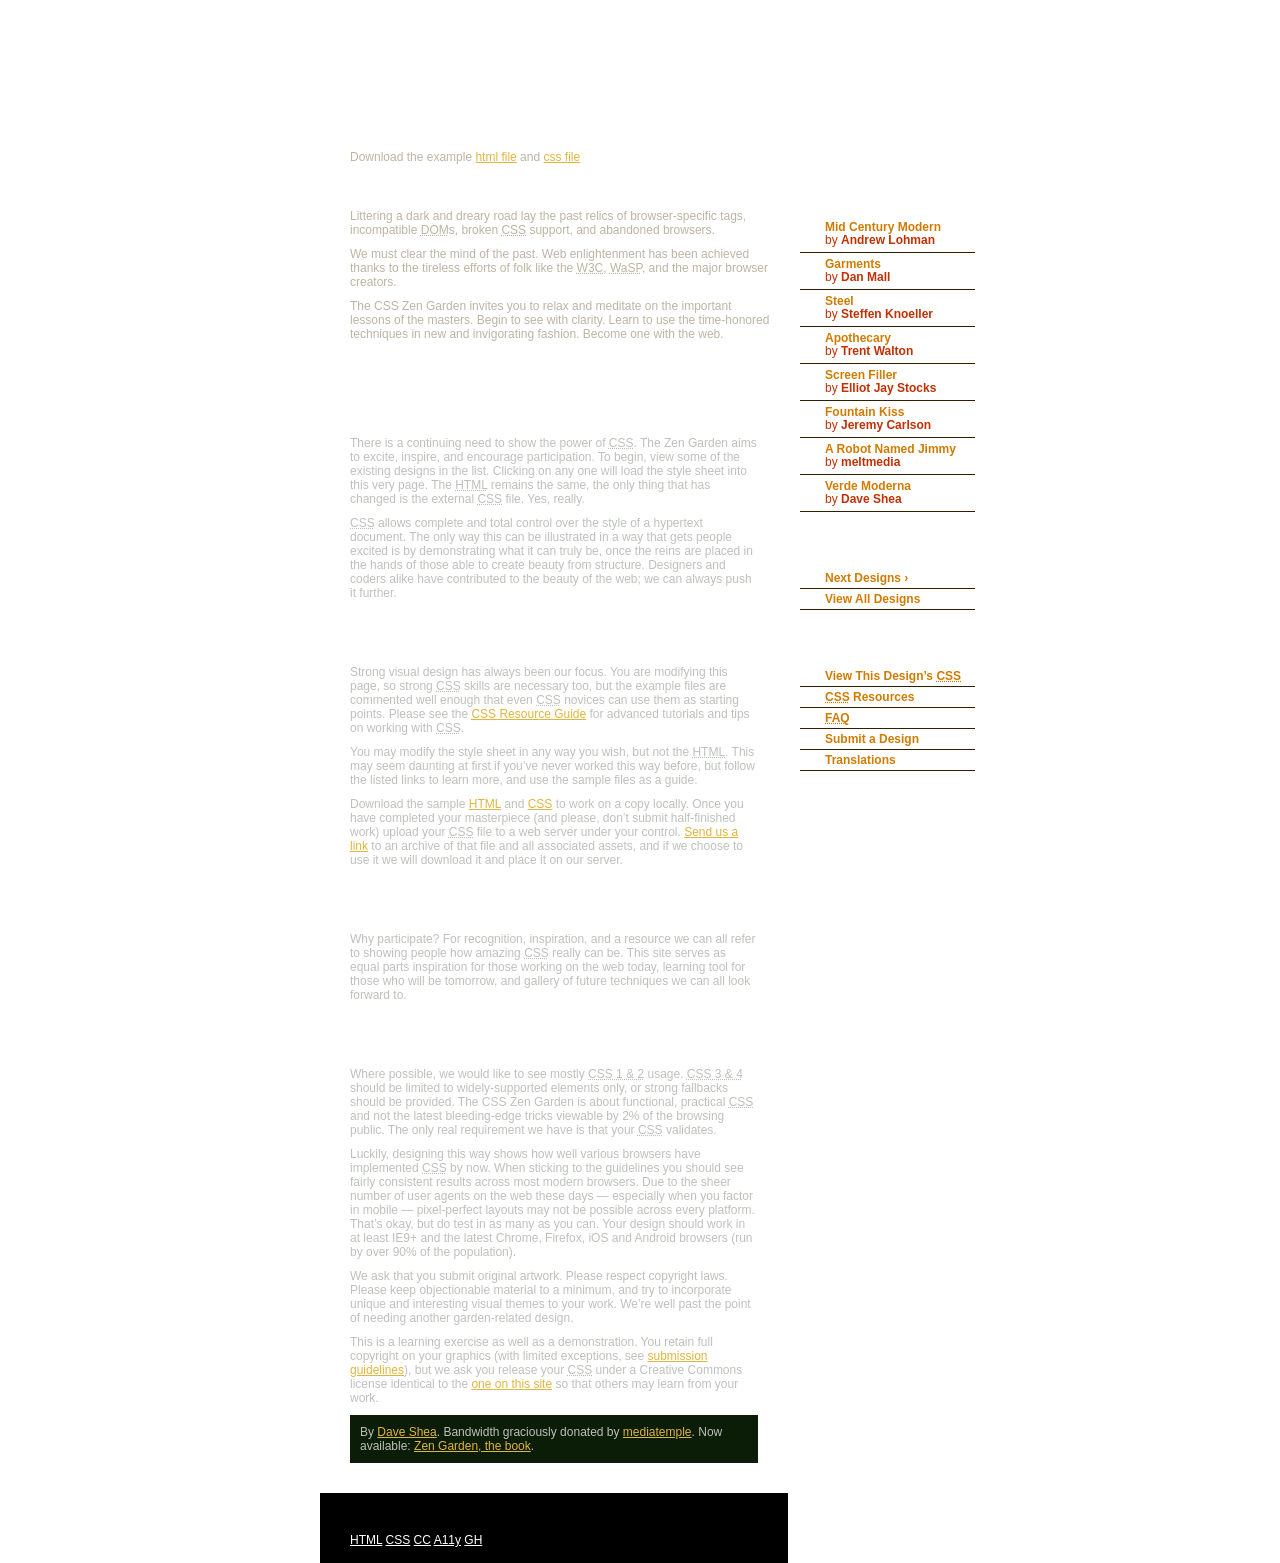
==== 187/index.html @ 957d17a4 "second commit" ====
<!DOCTYPE html>
<html lang="en">
<head>
	<meta charset="utf-8">
	<title>CSS Zen Garden: The Beauty of CSS Design</title>

	<link rel="stylesheet" media="screen" href="/187/187.css?v=8may2013">
	<link rel="alternate" type="application/rss+xml" title="RSS" href="http://www.csszengarden.com/zengarden.xml">

	<meta name="viewport" content="width=device-width, initial-scale=1.0">
	<meta name="author" content="Dave Shea">
	<meta name="description" content="A demonstration of what can be accomplished visually through CSS-based design.">
	<meta name="robots" content="all">


	<!--[if lt IE 9]>
	<script src="script/html5shiv.js"></script>
	<![endif]-->
</head>

<!--



	View source is a feature, not a bug. Thanks for your curiosity and
	interest in participating!

	Here are the submission guidelines for the new and improved csszengarden.com:

	- CSS3? Of course! Prefix for ALL browsers where necessary.
	- go responsive; test your layout at multiple screen sizes.
	- your browser testing baseline: IE9+, recent Chrome/Firefox/Safari, and iOS/Android
	- Graceful degradation is acceptable, and in fact highly encouraged.
	- use classes for styling. Don't use ids.
	- web fonts are cool, just make sure you have a license to share the files. Hosted
	  services that are applied via the CSS file (ie. Google Fonts) will work fine, but
	  most that require custom HTML won't. TypeKit is supported, see the readme on this
	  page for usage instructions: https://github.com/mezzoblue/csszengarden.com/

	And a few tips on building your CSS file:

	- use :first-child, :last-child and :nth-child to get at non-classed elements
	- use ::before and ::after to create pseudo-elements for extra styling
	- use multiple background images to apply as many as you need to any element
	- use the Kellum Method for image replacement, if still needed. http://goo.gl/GXxdI
	- don't rely on the extra divs at the bottom. Use ::before and ::after instead.

		
-->

<body id="css-zen-garden">
<div class="page-wrapper">

	<section class="intro" id="zen-intro">
		<header role="banner">
			<h1>CSS Zen Garden</h1>
			<h2>The Beauty of <abbr title="Cascading Style Sheets">CSS</abbr> Design</h2>
		</header>

		<div class="summary" id="zen-summary" role="article">
			<p>A demonstration of what can be accomplished through <abbr title="Cascading Style Sheets">CSS</abbr>-based design. Select any style sheet from the list to load it into this page.</p>
			<p>Download the example <a href="/examples/index" title="This page's source HTML code, not to be modified.">html file</a> and <a href="/examples/style.css" title="This page's sample CSS, the file you may modify.">css file</a></p>
		</div>

		<div class="preamble" id="zen-preamble" role="article">
			<h3>The Road to Enlightenment</h3>
			<p>Littering a dark and dreary road lay the past relics of browser-specific tags, incompatible <abbr title="Document Object Model">DOM</abbr>s, broken <abbr title="Cascading Style Sheets">CSS</abbr> support, and abandoned browsers.</p>
			<p>We must clear the mind of the past. Web enlightenment has been achieved thanks to the tireless efforts of folk like the <abbr title="World Wide Web Consortium">W3C</abbr>, <abbr title="Web Standards Project">WaSP</abbr>, and the major browser creators.</p>
			<p>The CSS Zen Garden invites you to relax and meditate on the important lessons of the masters. Begin to see with clarity. Learn to use the time-honored techniques in new and invigorating fashion. Become one with the web.</p>
		</div>
	</section>

	<div class="main supporting" id="zen-supporting" role="main">
		<div class="explanation" id="zen-explanation" role="article">
			<h3>So What is This About?</h3>
			<p>There is a continuing need to show the power of <abbr title="Cascading Style Sheets">CSS</abbr>. The Zen Garden aims to excite, inspire, and encourage participation. To begin, view some of the existing designs in the list. Clicking on any one will load the style sheet into this very page. The <abbr title="HyperText Markup Language">HTML</abbr> remains the same, the only thing that has changed is the external <abbr title="Cascading Style Sheets">CSS</abbr> file. Yes, really.</p>
			<p><abbr title="Cascading Style Sheets">CSS</abbr> allows complete and total control over the style of a hypertext document. The only way this can be illustrated in a way that gets people excited is by demonstrating what it can truly be, once the reins are placed in the hands of those able to create beauty from structure. Designers and coders alike have contributed to the beauty of the web; we can always push it further.</p>
		</div>

		<div class="participation" id="zen-participation" role="article">
			<h3>Participation</h3>
			<p>Strong visual design has always been our focus. You are modifying this page, so strong <abbr title="Cascading Style Sheets">CSS</abbr> skills are necessary too, but the example files are commented well enough that even <abbr title="Cascading Style Sheets">CSS</abbr> novices can use them as starting points. Please see the <a href="/pages/resources/" title="A listing of CSS-related resources"><abbr title="Cascading Style Sheets">CSS</abbr> Resource Guide</a> for advanced tutorials and tips on working with <abbr title="Cascading Style Sheets">CSS</abbr>.</p>
			<p>You may modify the style sheet in any way you wish, but not the <abbr title="HyperText Markup Language">HTML</abbr>. This may seem daunting at first if you&#8217;ve never worked this way before, but follow the listed links to learn more, and use the sample files as a guide.</p>
			<p>Download the sample <a href="/examples/index" title="This page's source HTML code, not to be modified.">HTML</a> and <a href="/examples/style.css" title="This page's sample CSS, the file you may modify.">CSS</a> to work on a copy locally. Once you have completed your masterpiece (and please, don&#8217;t submit half-finished work) upload your <abbr title="Cascading Style Sheets">CSS</abbr> file to a web server under your control. <a href="/pages/submit/" title="Use the contact form to send us your CSS file">Send us a link</a> to an archive of that file and all associated assets, and if we choose to use it we will download it and place it on our server.</p>
		</div>

		<div class="benefits" id="zen-benefits" role="article">
			<h3>Benefits</h3>
			<p>Why participate? For recognition, inspiration, and a resource we can all refer to showing people how amazing <abbr title="Cascading Style Sheets">CSS</abbr> really can be. This site serves as equal parts inspiration for those working on the web today, learning tool for those who will be tomorrow, and gallery of future techniques we can all look forward to.</p>
		</div>

		<div class="requirements" id="zen-requirements" role="article">
			<h3>Requirements</h3>
			<p>Where possible, we would like to see mostly <abbr title="Cascading Style Sheets, levels 1 and 2">CSS 1 &amp; 2</abbr> usage. <abbr title="Cascading Style Sheets, levels 3 and 4">CSS 3 &amp; 4</abbr> should be limited to widely-supported elements only, or strong fallbacks should be provided. The CSS Zen Garden is about functional, practical <abbr title="Cascading Style Sheets">CSS</abbr> and not the latest bleeding-edge tricks viewable by 2% of the browsing public. The only real requirement we have is that your <abbr title="Cascading Style Sheets">CSS</abbr> validates.</p>
			<p>Luckily, designing this way shows how well various browsers have implemented <abbr title="Cascading Style Sheets">CSS</abbr> by now. When sticking to the guidelines you should see fairly consistent results across most modern browsers. Due to the sheer number of user agents on the web these days &#8212; especially when you factor in mobile &#8212; pixel-perfect layouts may not be possible across every platform. That&#8217;s okay, but do test in as many as you can. Your design should work in at least IE9+ and the latest Chrome, Firefox, iOS and Android browsers (run by over 90% of the population).</p>
			<p>We ask that you submit original artwork. Please respect copyright laws. Please keep objectionable material to a minimum, and try to incorporate unique and interesting visual themes to your work. We&#8217;re well past the point of needing another garden-related design.</p>
			<p>This is a learning exercise as well as a demonstration. You retain full copyright on your graphics (with limited exceptions, see <a href="/pages/submit/guidelines/">submission guidelines</a>), but we ask you release your <abbr title="Cascading Style Sheets">CSS</abbr> under a Creative Commons license identical to the <a href="http://creativecommons.org/licenses/by-nc-sa/3.0/" title="View the Zen Garden's license information.">one on this site</a> so that others may learn from your work.</p>
			<p role="contentinfo">By <a href="http://www.mezzoblue.com/">Dave Shea</a>. Bandwidth graciously donated by <a href="http://www.mediatemple.net/">mediatemple</a>. Now available: <a href="http://www.amazon.com/exec/obidos/ASIN/0321303474/mezzoblue-20/">Zen Garden, the book</a>.</p>
		</div>

		<footer>
			<a href="http://validator.w3.org/check/referer" title="Check the validity of this site&#8217;s HTML" class="zen-validate-html">HTML</a>
			<a href="http://jigsaw.w3.org/css-validator/check/referer" title="Check the validity of this site&#8217;s CSS" class="zen-validate-css">CSS</a>
			<a href="http://creativecommons.org/licenses/by-nc-sa/3.0/" title="View the Creative Commons license of this site: Attribution-NonCommercial-ShareAlike." class="zen-license">CC</a>
			<a href="http://mezzoblue.com/zengarden/faq/#aaa" title="Read about the accessibility of this site" class="zen-accessibility">A11y</a>
			<a href="https://github.com/mezzoblue/csszengarden.com" title="Fork this site on Github" class="zen-github">GH</a>
		</footer>

	</div>


	<aside class="sidebar" role="complementary">
		<div class="wrapper">

			<div class="design-selection" id="design-selection">
				<h3 class="select">Select a Design:</h3>
				<nav role="navigation">
					<ul>
					<li>
						<a href="/221/" class="design-name">Mid Century Modern</a> by						<a href="http://andrewlohman.com/" class="designer-name">Andrew Lohman</a>
					</li>					<li>
						<a href="/220/" class="design-name">Garments</a> by						<a href="http://danielmall.com/" class="designer-name">Dan Mall</a>
					</li>					<li>
						<a href="/219/" class="design-name">Steel</a> by						<a href="http://steffen-knoeller.de" class="designer-name">Steffen Knoeller</a>
					</li>					<li>
						<a href="/218/" class="design-name">Apothecary</a> by						<a href="http://trentwalton.com" class="designer-name">Trent Walton</a>
					</li>					<li>
						<a href="/217/" class="design-name">Screen Filler</a> by						<a href="http://elliotjaystocks.com/" class="designer-name">Elliot Jay Stocks</a>
					</li>					<li>
						<a href="/216/" class="design-name">Fountain Kiss</a> by						<a href="http://jeremycarlson.com" class="designer-name">Jeremy Carlson</a>
					</li>					<li>
						<a href="/215/" class="design-name">A Robot Named Jimmy</a> by						<a href="http://meltmedia.com/" class="designer-name">meltmedia</a>
					</li>					<li>
						<a href="/214/" class="design-name">Verde Moderna</a> by						<a href="http://www.mezzoblue.com/" class="designer-name">Dave Shea</a>
					</li>					</ul>
				</nav>
			</div>

			<div class="design-archives" id="design-archives">
				<h3 class="archives">Archives:</h3>
				<nav role="navigation">
					<ul>
						<li class="next">
							<a href="/187/page1">
								Next Designs <span class="indicator">&rsaquo;</span>
							</a>
						</li>
						<li class="viewall">
							<a href="/pages/alldesigns/" title="View every submission to the Zen Garden.">
								View All Designs							</a>
						</li>
					</ul>
				</nav>
			</div>

			<div class="zen-resources" id="zen-resources">
				<h3 class="resources">Resources:</h3>
				<ul>
					<li class="view-css">
						<a href="/187/187.css" title="View the source CSS file of the currently-viewed design.">
							View This Design&#8217;s <abbr title="Cascading Style Sheets">CSS</abbr>						</a>
					</li>
					<li class="css-resources">
						<a href="/pages/resources/" title="Links to great sites with information on using CSS.">
							<abbr title="Cascading Style Sheets">CSS</abbr> Resources						</a>
					</li>
					<li class="zen-faq">
						<a href="/pages/faq/" title="A list of Frequently Asked Questions about the Zen Garden.">
							<abbr title="Frequently Asked Questions">FAQ</abbr>						</a>
					</li>
					<li class="zen-submit">
						<a href="/pages/submit/" title="Send in your own CSS file.">
							Submit a Design						</a>
					</li>
					<li class="zen-translations">
						<a href="/pages/translations/" title="View translated versions of this page.">
							Translations						</a>
					</li>
				</ul>
			</div>
		</div>
	</aside>


</div>

<!--

	These superfluous divs/spans were originally provided as catch-alls to add extra imagery.
	These days we have full ::before and ::after support, favour using those instead.
	These only remain for historical design compatibility. They might go away one day.
		
-->
<div class="extra1" role="presentation"></div><div class="extra2" role="presentation"></div><div class="extra3" role="presentation"></div>
<div class="extra4" role="presentation"></div><div class="extra5" role="presentation"></div><div class="extra6" role="presentation"></div>

</body>
</html>
---- 187/187.css ----
/* css Zen Garden submission 187 - 'Wilderness', by Aadesh Mistry, http://www.idizyn.com/blog/ */
/* css released under Creative Commons License - http://creativecommons.org/licenses/by-nc-sa/1.0/  */
/* All associated graphics copyright 2005, Aadesh Mistry */
/* Added: November 10th, 2005 */


/* IMPORTANT */
/* This design is not a template. You may not reproduce it elsewhere without the 
   designer's written permission. However, feel free to study the CSS and use 
   techniques you learn from it elsewhere. */
   
   


/*------------------------------------------------------
G L O B A L  E L E M E N T S
------------------------------------------------------*/

* {
	margin: 0;
	padding: 0;
}
body {
	margin: 0;
	padding: 0;
	background: url(background.gif);
}
a {
	color: #E0B53D;	
}
a:hover {
	color: #FBBA04;	
}
h1, h2 {
	display: none;
}

h3 {
	text-indent: 100%;
	white-space: nowrap;
	overflow: hidden;
}

/*------------------------------------------------------
C O N T A I N E R
------------------------------------------------------*/

.page-wrapper {
	position: relative;
	margin: 0 auto 0 auto;
	padding: 0 50px 0 50px;
	width: 640px !important;
	width /**/: 750px;
	background: url(background_container.gif) repeat-y;
	font-family: "Trebuchet MS", Arial, Verdana, sans-serif;
	font-size: .75em;
	color: #BBB5A2;
}
header {
	width: 670px;
	height: 150px;
	background: url(page_header.jpg) no-repeat;
}
.intro {
	width: 460px;
}
.summary {
	margin: -10px 0 0 30px;
}
.summary p:first-child {
	display: none;
}
.preamble {
	margin: 20px 0 30px 0;
	padding: 0 0 0 30px;
	width: 420px !important;
	width /**/: 460px;
}
.preamble h3{
	margin: 0;
	padding: 0;
	width: 265px;
	height: 20px;
	background: url(h_preamble.gif) no-repeat;
}
.preamble p:nth-child(2) {
	padding: 0;
	margin: 5px 0 0 0;
}

/*------------------------------------------------------
S U P P O R T I N G   T E X T 
------------------------------------------------------*/

.supporting {
	width: 460px;
}
.supporting {
	padding: 30px;
	padding-bottom: 0;
	width: 408px !important;
	width /**/: 468px;
	background: url(background_supportingtext.gif) repeat-y;
	/*background: url(i_supportingtext_header.gif) no-repeat;*/
	color: #BDC1BC;
}
.explanation {
	margin: -30px -30px 0 -30px ; 
	padding: 30px 30px 0 30px;
	background: url(i_supportingtext_header.gif) no-repeat;
}
.explanation h3 {
	width: 369px;
	height: 25px;
	background: url(h_sowhat.gif) no-repeat;
}
.participation h3 {
	width: 396px;
	height: 25px;
	background: url(h_participation.gif) no-repeat;
}
.benefits h3 {
	width: 396px;
	height: 25px;
	background: url(h_benefits.gif) no-repeat;
}
.requirements h3 {
	width: 396px;
	height: 25px;
	background: url(h_requirements.gif) no-repeat;
}
.explanation,.participation,.benefits,.requirements {
	margin-bottom: 30px;
}
p:nth-child(2),p:nth-child(3),p:nth-child(4),p:nth-child(5),p:nth-child(6) {
	margin-top: 10px;
}
p:nth-child(6) {
	padding: 10px;
	background: #0B1C07;
}

/*------------------------------------------------------
F O O T E R 
------------------------------------------------------*/

footer {
	margin: 0 -30px; 
	padding: 40px 30px 10px 30px;
	height: 20px !important;
	height /**/: 70px;
	background: #000000 url(background_footer.gif) no-repeat;
}
footer a{
	color: #FFFFFF;
}

/*------------------------------------------------------
L E F T   C O L U M N 
------------------------------------------------------*/

.sidebar {
	position: absolute;
	top: 160px;
	left: 530px;
	width: 177px;
}
.sidebar .wrapper {
	color: #C13003;
}

/*------------------------------------------------------
S E L E C T   A   D E S I G N
------------------------------------------------------*/

.select {
	margin-top: 20px;
	padding-bottom: 5px;
	width: 177px;
	height: 31px;
	background: url(h_selectadesign.gif) no-repeat;
}
.design-selection ul {
	width: 150px;
	list-style-type: none;
}
.design-selection ul li {
	width: 150px;
	padding: 5px 0 5px 25px;
	display: block;
	background: url(bullets.gif) 14px 7px no-repeat;
	border-bottom: 1px solid #311D00;
}
.design-selection ul li a{
	display: block;
	font-weight: bold;
	color: #D07B02;
	text-decoration: none;
	line-height: 12px;
}
.design-selection ul li a:hover{
	color: #FAA123;
}
.design-selection ul li a.designer-name {
	color: #C13003;
	display: inline;
	font-weight: bold;
}
.design-selection ul li a.designer-name:hover {
	color: #C13003;
	text-decoration: underline;
}

/*------------------------------------------------------
A R C H I V E S
------------------------------------------------------*/

.archives {
	margin-top: 20px;
	padding-bottom: 5px;
	width: 177px;
	height: 31px;
	background: url(h_archives.gif) no-repeat;
}
.design-archives ul {
	width: 150px;
	list-style-type: none;
}
.design-archives ul li {
	width: 150px;
	padding: 3px 0 3px 25px;
	border-bottom: 1px solid #311D00;
}
.design-archives ul li a{
	font-weight: bold;
	color: #D07B02;
	text-decoration: none;
	line-height: 12px;
}
.design-archives ul li a:hover{
	color: #FAA123;
}

/*------------------------------------------------------
R E S O U R C E S
------------------------------------------------------*/

.resources {
	margin-top: 20px;
	padding-bottom: 5px;
	width: 177px;
	height: 31px;
	background: url(h_resources.gif) no-repeat;
}
.zen-resources ul {
	width: 150px;
	list-style-type: none;
}
.zen-resources ul li {
	width: 150px;
	padding: 3px 0 3px 25px;
	background: url(bullets.gif) 14px 8px no-repeat;
	border-bottom: 1px solid #311D00;
}
.zen-resources ul li a{
	font-weight: bold;
	color: #D07B02;
	text-decoration: none;
	line-height: 12px;
}
.zen-resources ul li a:hover{
	color: #FAA123;
}
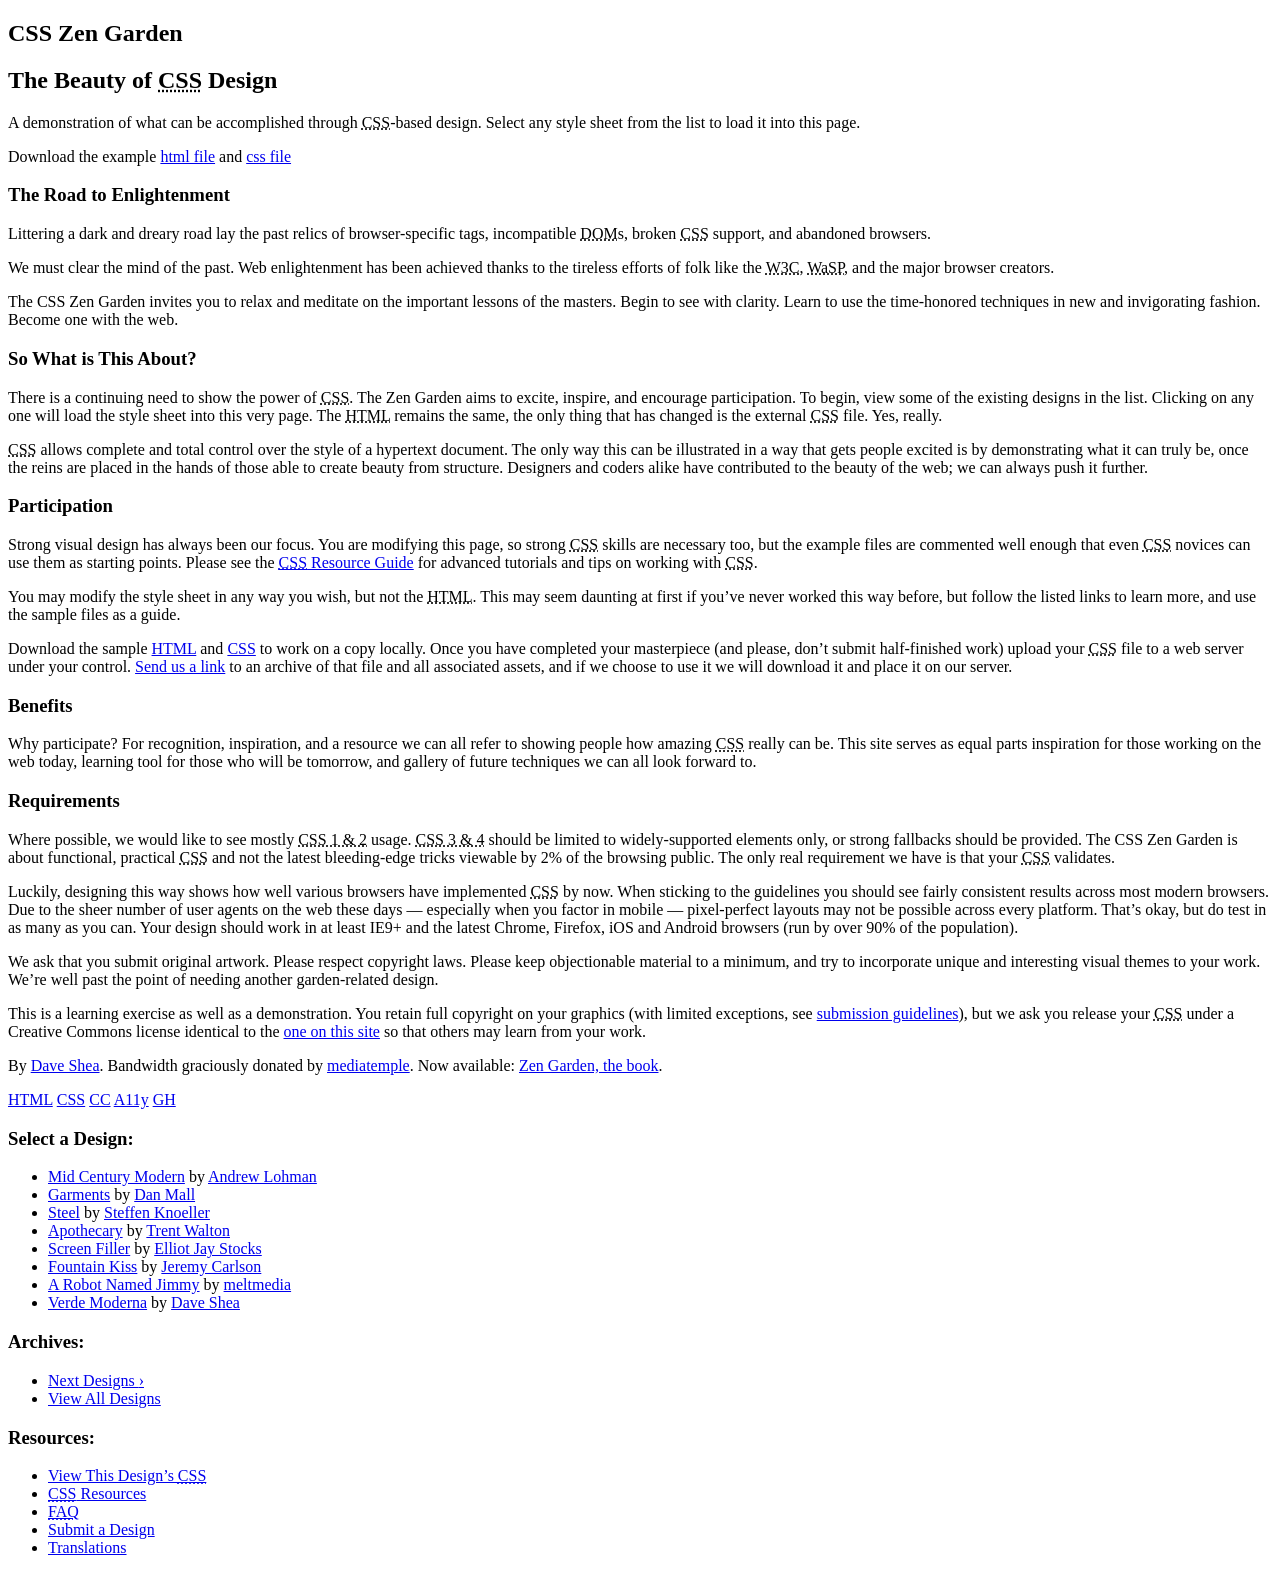
==== commit f1b47982: "commit" ====
--- a/187/index.html
+++ b/187/index.html
@@ -4,7 +4,7 @@
 	<meta charset="utf-8">
 	<title>CSS Zen Garden: The Beauty of CSS Design</title>
 
-	<link rel="stylesheet" media="screen" href="/187/187.css?v=8may2013">
+	<link rel="stylesheet" media="screen" href="./index.html">
 	<link rel="alternate" type="application/rss+xml" title="RSS" href="http://www.csszengarden.com/zengarden.xml">
 
 	<meta name="viewport" content="width=device-width, initial-scale=1.0">
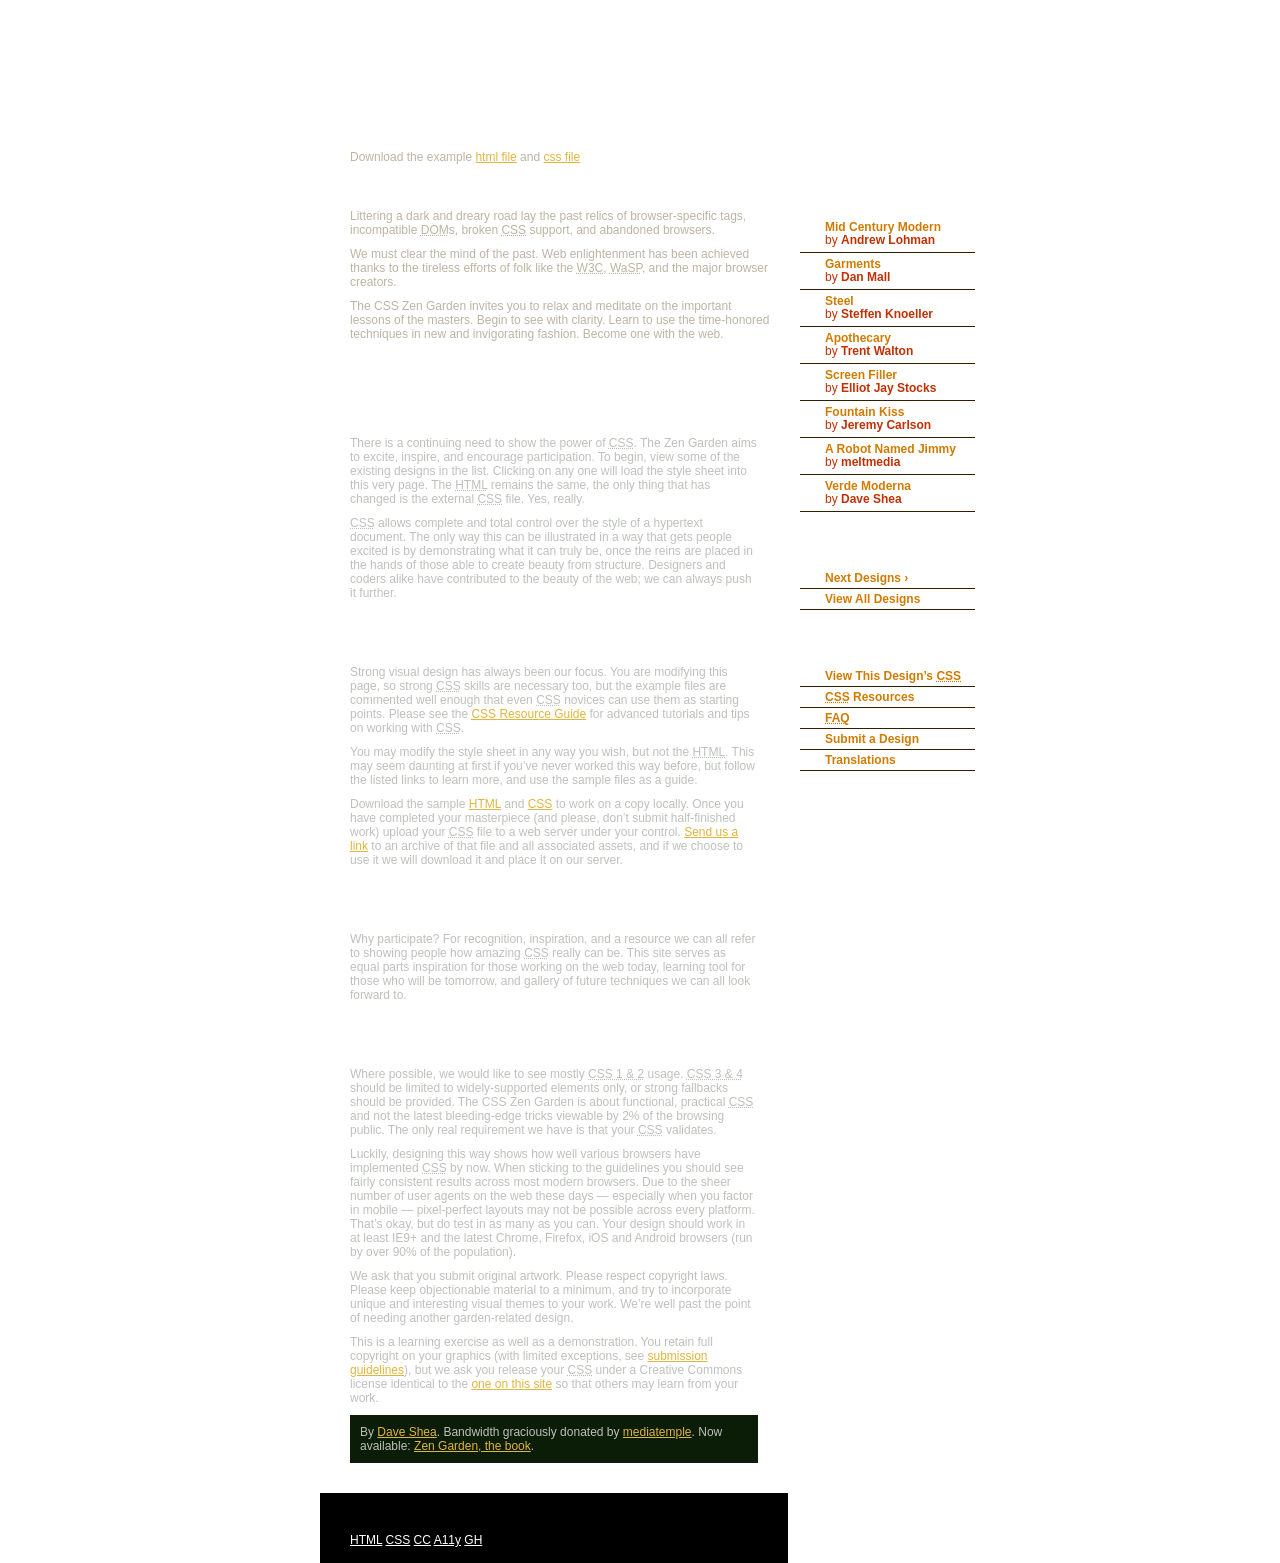
==== commit 20ebf833: "commit" ====
--- a/187/index.html
+++ b/187/index.html
@@ -3,8 +3,7 @@
 <head>
 	<meta charset="utf-8">
 	<title>CSS Zen Garden: The Beauty of CSS Design</title>
-
-	<link rel="stylesheet" media="screen" href="./index.html">
+	<link rel="stylesheet" media="screen" href="/187/187.css">
 	<link rel="alternate" type="application/rss+xml" title="RSS" href="http://www.csszengarden.com/zengarden.xml">
 
 	<meta name="viewport" content="width=device-width, initial-scale=1.0">
--- a/187/187.css
+++ b/187/187.css
@@ -0,0 +1,275 @@
+/* css Zen Garden submission 187 - 'Wilderness', by Aadesh Mistry, http://www.idizyn.com/blog/ */
+/* css released under Creative Commons License - http://creativecommons.org/licenses/by-nc-sa/1.0/  */
+/* All associated graphics copyright 2005, Aadesh Mistry */
+/* Added: November 10th, 2005 */
+
+
+/* IMPORTANT */
+/* This design is not a template. You may not reproduce it elsewhere without the 
+   designer's written permission. However, feel free to study the CSS and use 
+   techniques you learn from it elsewhere. */
+   
+   
+
+
+/*------------------------------------------------------
+G L O B A L  E L E M E N T S
+------------------------------------------------------*/
+
+* {
+	margin: 0;
+	padding: 0;
+}
+body {
+	margin: 0;
+	padding: 0;
+	background: url(background.gif);
+}
+a {
+	color: #E0B53D;	
+}
+a:hover {
+	color: #FBBA04;	
+}
+h1, h2 {
+	display: none;
+}
+
+h3 {
+	text-indent: 100%;
+	white-space: nowrap;
+	overflow: hidden;
+}
+
+/*------------------------------------------------------
+C O N T A I N E R
+------------------------------------------------------*/
+
+.page-wrapper {
+	position: relative;
+	margin: 0 auto 0 auto;
+	padding: 0 50px 0 50px;
+	width: 640px !important;
+	width /**/: 750px;
+	background: url(background_container.gif) repeat-y;
+	font-family: "Trebuchet MS", Arial, Verdana, sans-serif;
+	font-size: .75em;
+	color: #BBB5A2;
+}
+header {
+	width: 670px;
+	height: 150px;
+	background: url(page_header.jpg) no-repeat;
+}
+.intro {
+	width: 460px;
+}
+.summary {
+	margin: -10px 0 0 30px;
+}
+.summary p:first-child {
+	display: none;
+}
+.preamble {
+	margin: 20px 0 30px 0;
+	padding: 0 0 0 30px;
+	width: 420px !important;
+	width /**/: 460px;
+}
+.preamble h3{
+	margin: 0;
+	padding: 0;
+	width: 265px;
+	height: 20px;
+	background: url(h_preamble.gif) no-repeat;
+}
+.preamble p:nth-child(2) {
+	padding: 0;
+	margin: 5px 0 0 0;
+}
+
+/*------------------------------------------------------
+S U P P O R T I N G   T E X T 
+------------------------------------------------------*/
+
+.supporting {
+	width: 460px;
+}
+.supporting {
+	padding: 30px;
+	padding-bottom: 0;
+	width: 408px !important;
+	width /**/: 468px;
+	background: url(background_supportingtext.gif) repeat-y;
+	/*background: url(i_supportingtext_header.gif) no-repeat;*/
+	color: #BDC1BC;
+}
+.explanation {
+	margin: -30px -30px 0 -30px ; 
+	padding: 30px 30px 0 30px;
+	background: url(i_supportingtext_header.gif) no-repeat;
+}
+.explanation h3 {
+	width: 369px;
+	height: 25px;
+	background: url(h_sowhat.gif) no-repeat;
+}
+.participation h3 {
+	width: 396px;
+	height: 25px;
+	background: url(h_participation.gif) no-repeat;
+}
+.benefits h3 {
+	width: 396px;
+	height: 25px;
+	background: url(h_benefits.gif) no-repeat;
+}
+.requirements h3 {
+	width: 396px;
+	height: 25px;
+	background: url(h_requirements.gif) no-repeat;
+}
+.explanation,.participation,.benefits,.requirements {
+	margin-bottom: 30px;
+}
+p:nth-child(2),p:nth-child(3),p:nth-child(4),p:nth-child(5),p:nth-child(6) {
+	margin-top: 10px;
+}
+p:nth-child(6) {
+	padding: 10px;
+	background: #0B1C07;
+}
+
+/*------------------------------------------------------
+F O O T E R 
+------------------------------------------------------*/
+
+footer {
+	margin: 0 -30px; 
+	padding: 40px 30px 10px 30px;
+	height: 20px !important;
+	height /**/: 70px;
+	background: #000000 url(background_footer.gif) no-repeat;
+}
+footer a{
+	color: #FFFFFF;
+}
+
+/*------------------------------------------------------
+L E F T   C O L U M N 
+------------------------------------------------------*/
+
+.sidebar {
+	position: absolute;
+	top: 160px;
+	left: 530px;
+	width: 177px;
+}
+.sidebar .wrapper {
+	color: #C13003;
+}
+
+/*------------------------------------------------------
+S E L E C T   A   D E S I G N
+------------------------------------------------------*/
+
+.select {
+	margin-top: 20px;
+	padding-bottom: 5px;
+	width: 177px;
+	height: 31px;
+	background: url(h_selectadesign.gif) no-repeat;
+}
+.design-selection ul {
+	width: 150px;
+	list-style-type: none;
+}
+.design-selection ul li {
+	width: 150px;
+	padding: 5px 0 5px 25px;
+	display: block;
+	background: url(bullets.gif) 14px 7px no-repeat;
+	border-bottom: 1px solid #311D00;
+}
+.design-selection ul li a{
+	display: block;
+	font-weight: bold;
+	color: #D07B02;
+	text-decoration: none;
+	line-height: 12px;
+}
+.design-selection ul li a:hover{
+	color: #FAA123;
+}
+.design-selection ul li a.designer-name {
+	color: #C13003;
+	display: inline;
+	font-weight: bold;
+}
+.design-selection ul li a.designer-name:hover {
+	color: #C13003;
+	text-decoration: underline;
+}
+
+/*------------------------------------------------------
+A R C H I V E S
+------------------------------------------------------*/
+
+.archives {
+	margin-top: 20px;
+	padding-bottom: 5px;
+	width: 177px;
+	height: 31px;
+	background: url(h_archives.gif) no-repeat;
+}
+.design-archives ul {
+	width: 150px;
+	list-style-type: none;
+}
+.design-archives ul li {
+	width: 150px;
+	padding: 3px 0 3px 25px;
+	border-bottom: 1px solid #311D00;
+}
+.design-archives ul li a{
+	font-weight: bold;
+	color: #D07B02;
+	text-decoration: none;
+	line-height: 12px;
+}
+.design-archives ul li a:hover{
+	color: #FAA123;
+}
+
+/*------------------------------------------------------
+R E S O U R C E S
+------------------------------------------------------*/
+
+.resources {
+	margin-top: 20px;
+	padding-bottom: 5px;
+	width: 177px;
+	height: 31px;
+	background: url(h_resources.gif) no-repeat;
+}
+.zen-resources ul {
+	width: 150px;
+	list-style-type: none;
+}
+.zen-resources ul li {
+	width: 150px;
+	padding: 3px 0 3px 25px;
+	background: url(bullets.gif) 14px 8px no-repeat;
+	border-bottom: 1px solid #311D00;
+}
+.zen-resources ul li a{
+	font-weight: bold;
+	color: #D07B02;
+	text-decoration: none;
+	line-height: 12px;
+}
+.zen-resources ul li a:hover{
+	color: #FAA123;
+}
+
+
